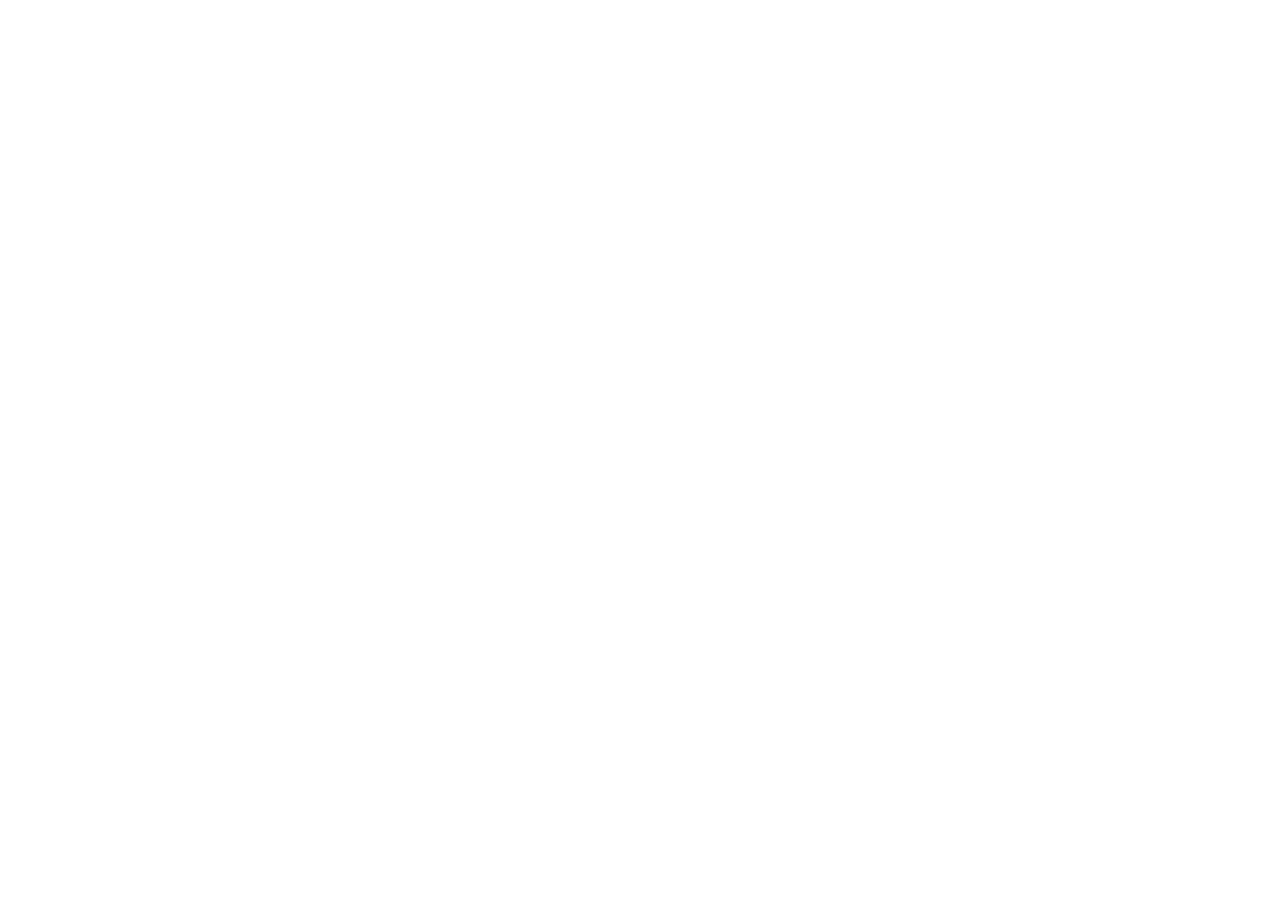
==== index.html @ 2be00fa5 "batman" ====
<!DOCTYPE html>
<html lang="en">
<head>
    <meta charset="UTF-8">
    <meta name="viewport" content="width=device-width, initial-scale=1.0">
    <title>Document</title>
</head>
<body>
    
</body>
</html>
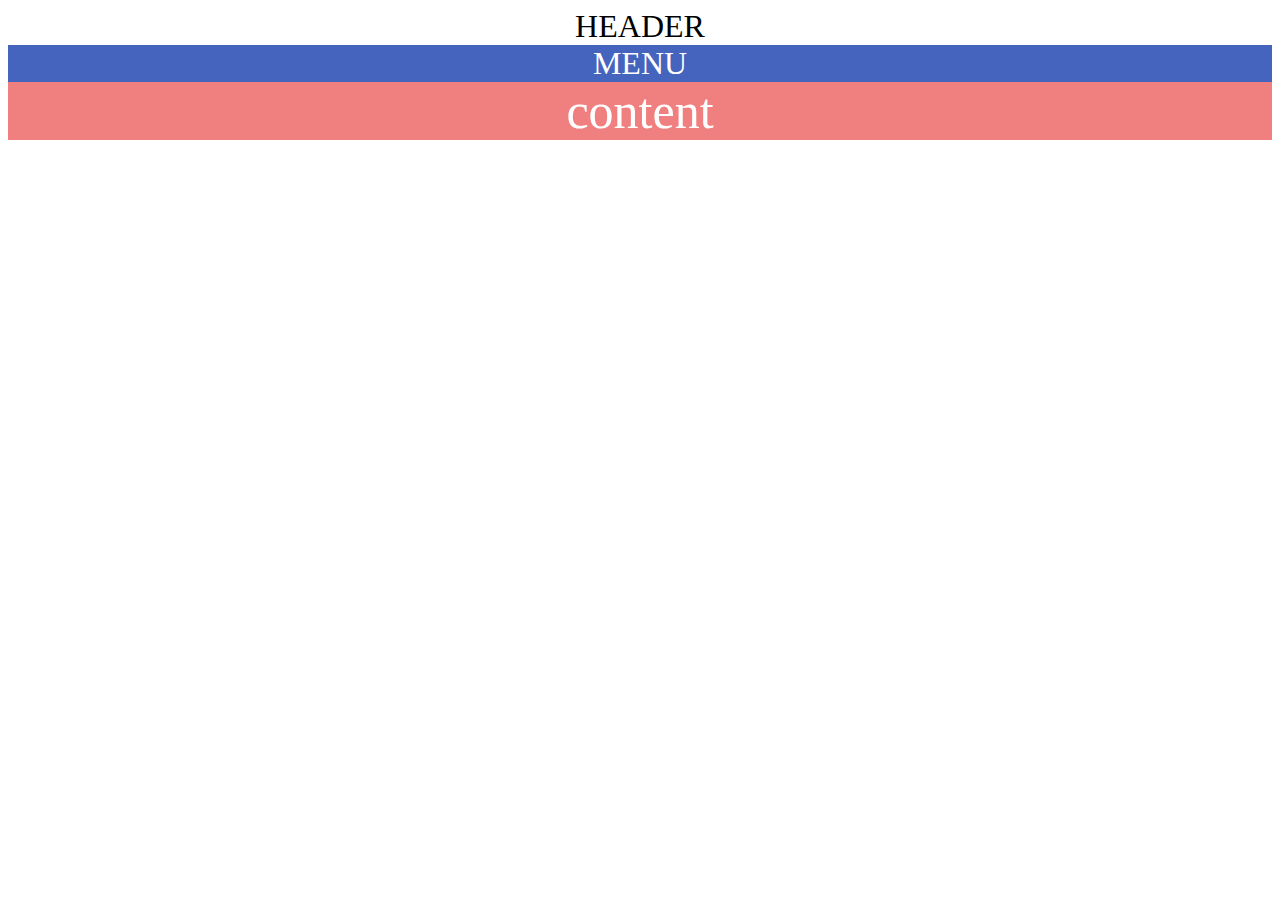
==== commit a9ac81be: "Basic structur" ====
--- a/index.html
+++ b/index.html
@@ -3,9 +3,21 @@
 <head>
     <meta charset="UTF-8">
     <meta name="viewport" content="width=device-width, initial-scale=1.0">
+    <link rel="stylesheet" href="styles/general.css">
     <title>Document</title>
 </head>
 <body>
-    
+    <header class="header">
+        HEADER
+    </header>
+
+    <div class="container">
+        <div class="menu">
+            MENU
+        </div>
+        <div class="content">
+            content
+        </div>
+    </div>
 </body>
 </html>--- a/styles/general.css
+++ b/styles/general.css
@@ -0,0 +1,17 @@
+.header {
+    text-align: center;
+    font-size: 32px;
+}
+
+.menu {
+    text-align: center;
+    color: white;
+    background-color: rgb(68, 100, 189);
+    font-size: 32px;
+}
+.container {
+    background-color: lightcoral;
+    font-size: 50px;
+    color: white;
+    text-align: center;
+}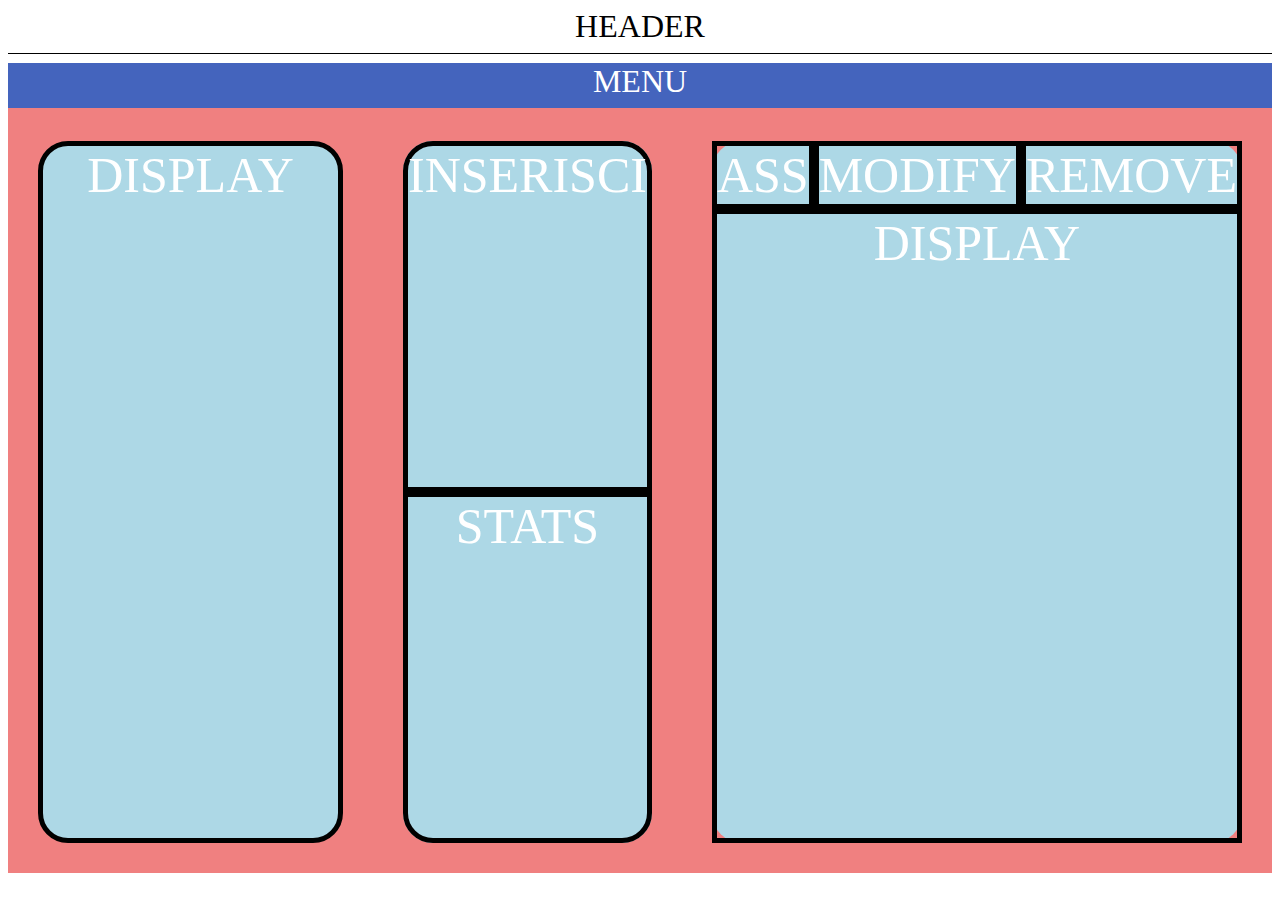
==== commit 9d4afa3a: "Added main content element" ====
--- a/index.html
+++ b/index.html
@@ -16,7 +16,19 @@
             MENU
         </div>
         <div class="content">
-            content
+            <div class="display">DISPLAY</div>
+            <div class="bolla">
+                <div class="inserisci-bolla">INSERISCI</div>
+                <div class="stats">STATS</div>
+            </div>
+            <div class="gestione-clienti">
+                <div class="clienti">
+                    <div class="ass">ASS</div>
+                    <div class="modify">MODIFY</div>
+                    <div class="remove">REMOVE</div>
+                </div>
+                <div class="display-clienti">DISPLAY</div>
+            </div>
         </div>
     </div>
 </body>
--- a/styles/general.css
+++ b/styles/general.css
@@ -1,17 +1,88 @@
+.body {
+    margin: 0;
+    height: 100%;
+    display: flex;
+    flex-direction: column;
+}
+
+
 .header {
     text-align: center;
     font-size: 32px;
+    border-bottom: solid black 1px;
+    height: 5vh;
+    margin-bottom: 1vh;
 }
 
+
+.container {
+    background-color: lightcoral;
+    color: white;
+    text-align: center;
+    display: grid;
+    grid-template-columns: repeat(12, 1fr);
+    grid-template-rows: 5vh 1fr;
+    height: 90vh;
+    grid-gap: 3px;
+    
+}
 .menu {
     text-align: center;
     color: white;
     background-color: rgb(68, 100, 189);
     font-size: 32px;
+    grid-column: 1 / -1;
 }
-.container {
-    background-color: lightcoral;
+
+.content {
+    text-align: center;
+    grid-column: 1 / -1;
+    grid-row: 2 / -1;
     font-size: 50px;
-    color: white;
-    text-align: center;
+    display: grid;
+    grid-template-columns: 2fr 1fr 1fr;
+}
+
+.display{
+    background-color: lightblue;
+    margin: 30px;
+    border-radius: 30px;
+    border: solid 5px black;
+}
+.bolla {
+    background-color: lightblue;
+    margin:30px;
+    border-radius: 30px;
+    display: grid;
+    grid-template-rows: 1fr 1fr;
+    grid-template-columns: 1fr;
+}
+.inserisci-bolla{
+    border-top-right-radius: 30px;
+    border-top-left-radius: 30px;
+    border: solid 5px black;
+}
+.stats {
+    border-bottom-right-radius: 30px;
+    border-bottom-left-radius: 30px;
+    border: solid 5px black;
+}
+.gestione-clienti{
+    background-color: lightblue;
+    margin:30px;
+    border-radius: 30px;
+    display: grid;
+    grid-template-rows: 0.1fr 1fr;
+}
+.clienti {
+    display: grid;
+    grid-template-columns: 1fr 1fr 1fr;
+    grid-template-rows: 1fr;
+}
+.ass, .modify, .remove, .display-clienti {
+    border: solid 5px black;
+}
+
+.display-clienti{
+    grid-column: 1 / -1;
 }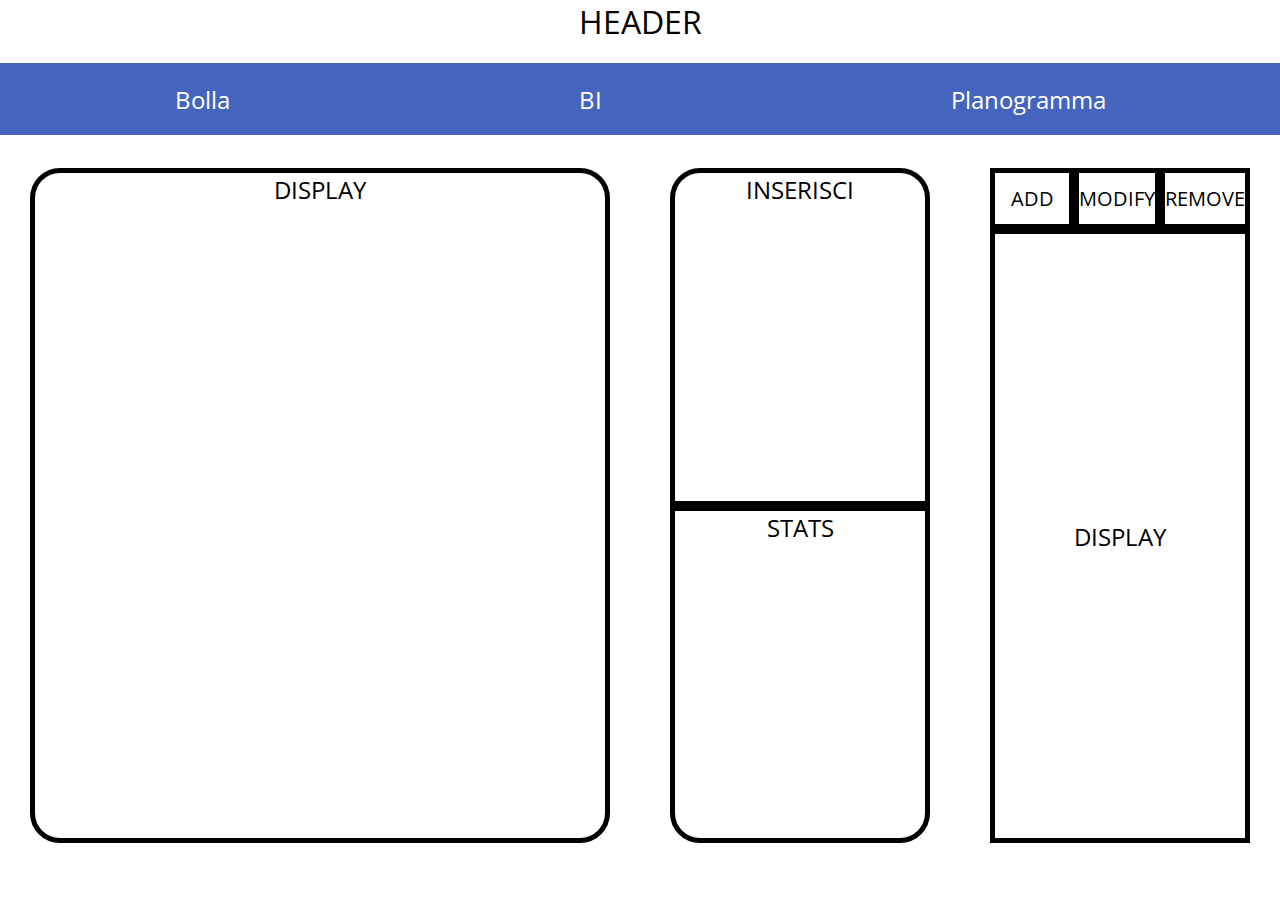
==== commit 26752d12: "added menu links and format" ====
--- a/index.html
+++ b/index.html
@@ -5,6 +5,9 @@
     <meta name="viewport" content="width=device-width, initial-scale=1.0">
     <link rel="stylesheet" href="styles/general.css">
     <title>Document</title>
+    <link rel="preconnect" href="https://fonts.googleapis.com">
+<link rel="preconnect" href="https://fonts.gstatic.com" crossorigin>
+<link href="https://fonts.googleapis.com/css2?family=Open+Sans:ital,wght@0,300..800;1,300..800&display=swap" rel="stylesheet">
 </head>
 <body>
     <header class="header">
@@ -13,7 +16,10 @@
 
     <div class="container">
         <div class="menu">
-            MENU
+            <div class="bolla-menu"><a href="">Bolla</a></div>
+            <div class="BI-menu"><a href="">BI</a></div>
+            <div class="Planogramma-menu"><a href="">Planogramma</a></div>
+
         </div>
         <div class="content">
             <div class="display">DISPLAY</div>
@@ -23,7 +29,7 @@
             </div>
             <div class="gestione-clienti">
                 <div class="clienti">
-                    <div class="ass">ASS</div>
+                    <div class="ass">ADD</div>
                     <div class="modify">MODIFY</div>
                     <div class="remove">REMOVE</div>
                 </div>
--- a/styles/general.css
+++ b/styles/general.css
@@ -1,56 +1,73 @@
-.body {
+body {
     margin: 0;
     height: 100%;
     display: flex;
     flex-direction: column;
+    font-family: "Open Sans", sans-serif;
 }
-
+.open-sans-font {
+  font-family: "Open Sans", sans-serif;
+  font-optical-sizing: auto;
+  font-weight: 500;
+  font-style: normal;
+  font-variation-settings:
+    "wdth" 100;
+}
 
 .header {
     text-align: center;
     font-size: 32px;
-    border-bottom: solid black 1px;
     height: 5vh;
-    margin-bottom: 1vh;
+    margin-bottom: 2vh;
 }
 
 
 .container {
-    background-color: lightcoral;
-    color: white;
     text-align: center;
     display: grid;
     grid-template-columns: repeat(12, 1fr);
-    grid-template-rows: 5vh 1fr;
+    grid-template-rows: 8vh 1fr;
     height: 90vh;
     grid-gap: 3px;
     
 }
 .menu {
     text-align: center;
+    background-color: rgb(68, 100, 189);
+    grid-column: 1 / -1;
+    display: flex;
+    justify-content: space-around;
+    align-items: center;
     color: white;
-    background-color: rgb(68, 100, 189);
-    font-size: 32px;
-    grid-column: 1 / -1;
+}
+a{
+    color: white;
+    text-decoration: none;
+    font-size: 24px;
+}
+a:hover{
+    text-decoration: underline;
+}
+.bolla-menu {
+    display: flex;
+    justify-content: center;
 }
 
 .content {
     text-align: center;
     grid-column: 1 / -1;
     grid-row: 2 / -1;
-    font-size: 50px;
+    font-size: 24px;
     display: grid;
     grid-template-columns: 2fr 1fr 1fr;
 }
 
 .display{
-    background-color: lightblue;
     margin: 30px;
     border-radius: 30px;
     border: solid 5px black;
 }
 .bolla {
-    background-color: lightblue;
     margin:30px;
     border-radius: 30px;
     display: grid;
@@ -68,7 +85,6 @@
     border: solid 5px black;
 }
 .gestione-clienti{
-    background-color: lightblue;
     margin:30px;
     border-radius: 30px;
     display: grid;
@@ -78,9 +94,12 @@
     display: grid;
     grid-template-columns: 1fr 1fr 1fr;
     grid-template-rows: 1fr;
+    font-size: 20px;
+
 }
 .ass, .modify, .remove, .display-clienti {
     border: solid 5px black;
+    align-content: center;
 }
 
 .display-clienti{
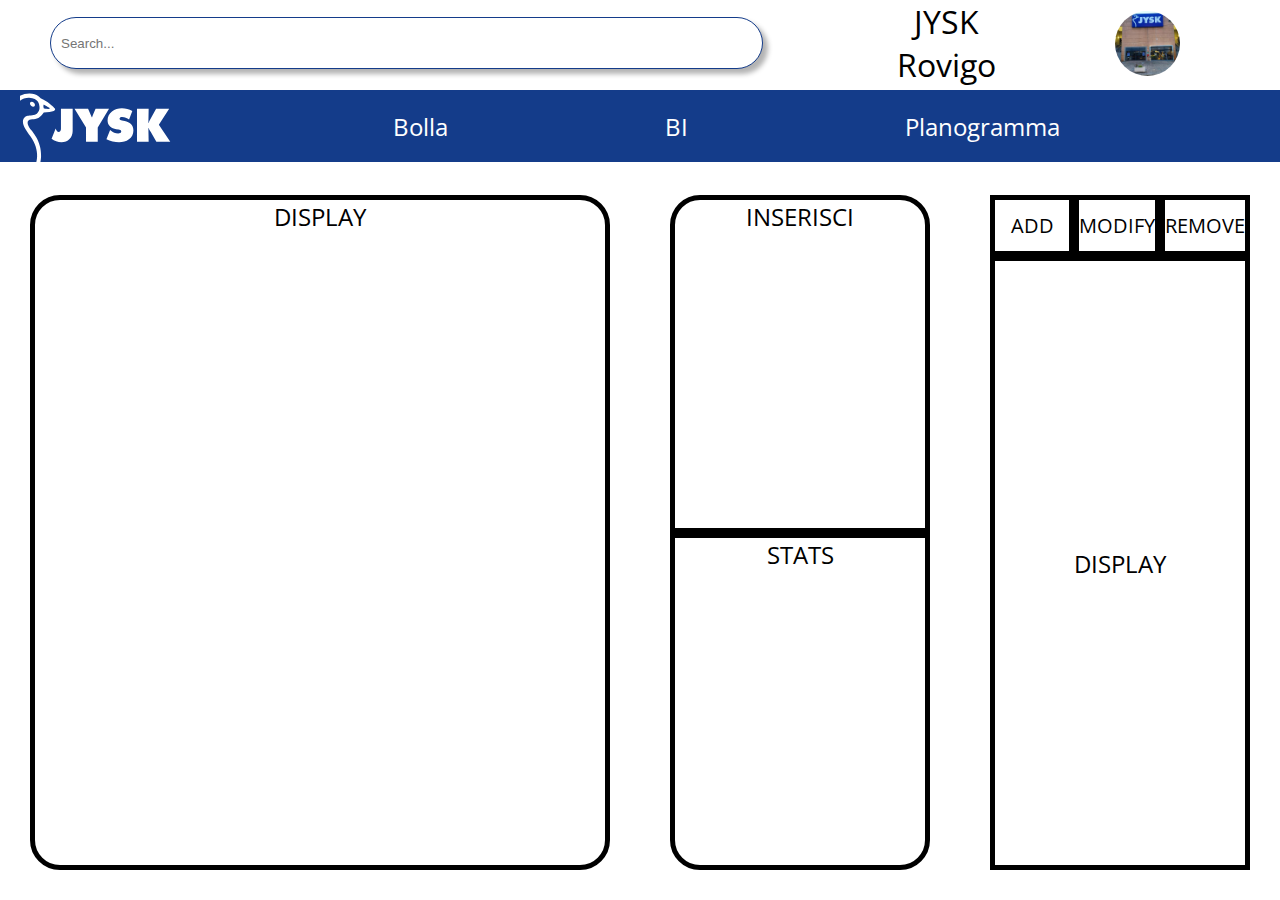
==== commit 6f1f940a: "added header llayout and css" ====
--- a/index.html
+++ b/index.html
@@ -11,11 +11,15 @@
 </head>
 <body>
     <header class="header">
-        HEADER
+        <div class=""></div>
+        <input class="search-bar" type="text" placeholder="Search...">
+        <div class="negozio">JYSK Rovigo</div>
+        <img src="images/propic.jpeg" alt="propic" class="propic">
     </header>
 
     <div class="container">
         <div class="menu">
+            <div class="logo"><img class="logo-img"src="images/jysk-logo.svg" alt="JYSK Logo"></div>
             <div class="bolla-menu"><a href="">Bolla</a></div>
             <div class="BI-menu"><a href="">BI</a></div>
             <div class="Planogramma-menu"><a href="">Planogramma</a></div>
--- a/styles/general.css
+++ b/styles/general.css
@@ -17,11 +17,34 @@
 .header {
     text-align: center;
     font-size: 32px;
-    height: 5vh;
+    height: 8vh;
     margin-bottom: 2vh;
+    display: grid;
+    grid-template-columns: auto 3fr 1fr 1fr;
+    justify-content: center;
+    align-items: center;
 }
-
-
+.search-bar {
+    padding: 10px;
+    margin: 5px;
+    border-radius: 50px;
+    border: solid 1.5px #143C8A;
+    margin-left: 50px;
+    height: 30px;
+    box-shadow: 5px 5px 5px rgba(0,0,0,0.3);
+}
+.negozio {
+    margin-left: 100px;
+    object-fit: cover;
+}
+.propic {
+    height: 65px;
+    width: 65px;
+    margin-left: auto;
+    margin-right: 100px;
+    border-radius: 50%;
+    object-fit: cover;
+}
 .container {
     text-align: center;
     display: grid;
@@ -33,12 +56,13 @@
 }
 .menu {
     text-align: center;
-    background-color: rgb(68, 100, 189);
+    background-color: #143C8A;
     grid-column: 1 / -1;
     display: flex;
-    justify-content: space-around;
+    justify-content: space-between;
     align-items: center;
     color: white;
+    padding: 0 20px;
 }
 a{
     color: white;
@@ -52,6 +76,18 @@
     display: flex;
     justify-content: center;
 }
+.logo-img {
+    height: 8vh;
+    width: auto;
+    justify-self: start;
+    margin-right: auto;
+    margin-top: 5px;
+}
+
+.Planogramma-menu{
+    margin-right: 200px;
+}
+
 
 .content {
     text-align: center;
